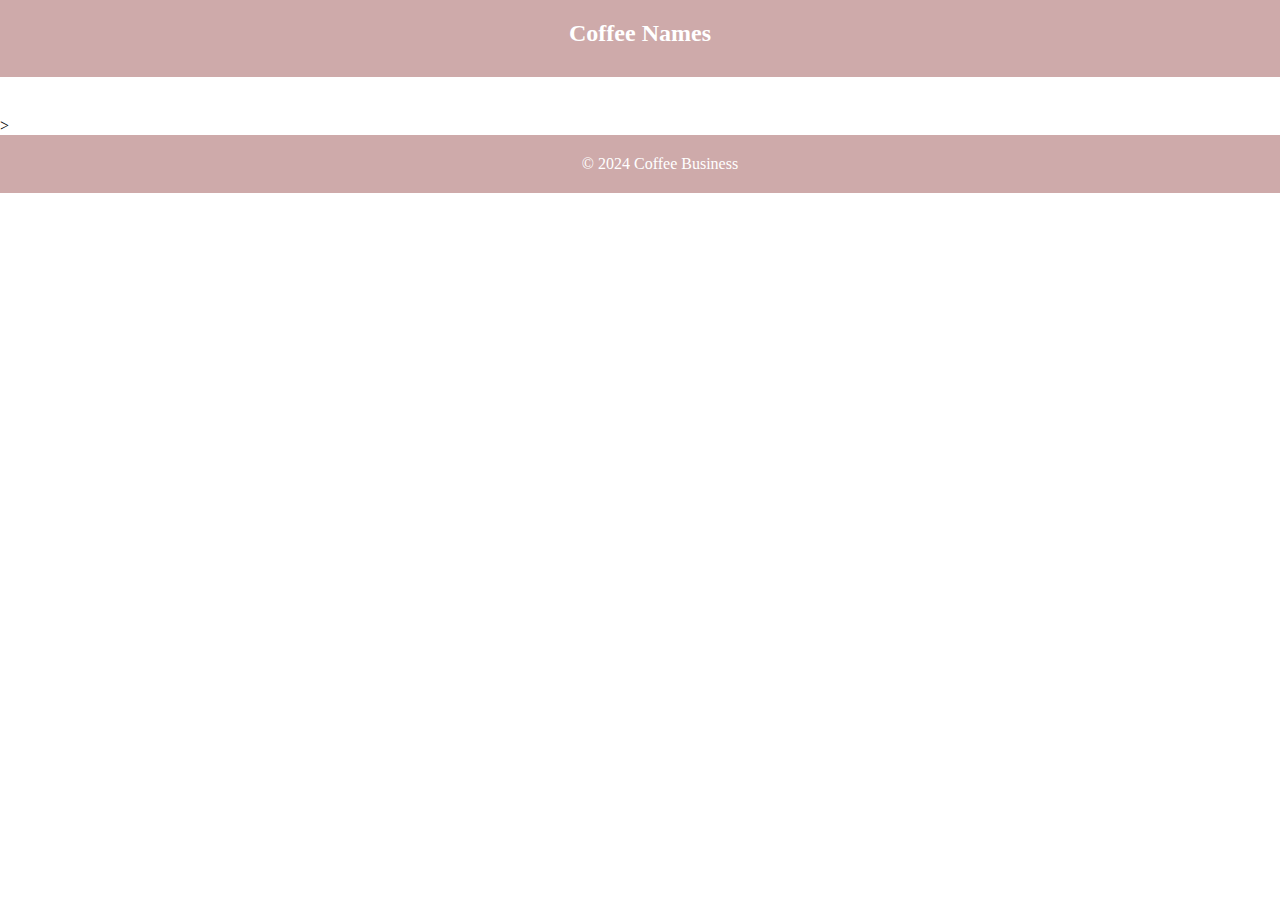
==== property.html @ 871b2c81 "Added SearchBar,Added More details Page, Added Book Viewing,Created Booking.html,property.html,booki" ====
<!DOCTYPE html>
<html lang="en">
<head>
    <meta charset="UTF-8">
    <meta name="viewport" content="width=device-width, initial-scale=1.0">
    <title>Coffee Details</title>
    <link rel="stylesheet" href="style.css">
</head>
<body>
    <header>
        <h1 id="CoffeeName">Coffee Names</h1>
    </header>
    <section id="coffeeDetails"></section>
    <!--Booking information-->>
	<div id="bookingModal" class="modal" style="display:none;">
		<div class="modal-content" id="bookingForm"></div>
	</div>
    <footer>
        <p>&copy; 2024 Coffee Business</p>
    </footer>
    <script src="script.js"></script>
    <script>
        window.onload = loadPropertyDetails;
    </script>
</body>
</html>
---- style.css ----
* {
    margin: 0;
    padding: 0;
}

header {
    background-color: rgb(206, 170, 170); 
    padding: 20px; 
    text-align: center; 
}

header h1 {
    font-size: 24px; 
    color: white; 
    margin-bottom: 10px; 
}

#coffeeList {
    display: flex;
    flex-wrap: wrap;
    justify-content: space-between;
    padding: 10px;
}

.property-card {
    flex: 1 1 200px;
    border: 1px solid #ccc;
    padding: 10px;
    margin: 10px;
    border-radius: 5px;
    box-shadow: 2px 2px 5px rgba(0, 0, 0, 0.2);
    text-align: center;
}

.property-card img {
    width: 300px;
    height: 200px;
    border-radius: 4px;
}
.property-card h2{
    font-size: 20px;
    padding: 4px;
    font-style: italic;
}

.property-card button {
    background-color: rgb(206, 170, 170);
    color: white;
    border: none;
    border-radius: 5px;
    padding: 5px;
    cursor: pointer;
}

.property-card button:hover {
    background-color: rgb(223, 107, 107);
}

@media (max-width: 760px) {
    #coffeeList {
        justify-content: center;
    }
    .property-card {
        flex: 1 1 100%; 
        margin: 10px 0;
    }
    .property-card h2 {
        font-size: 18px; 
    }
}

nav {
    display: flex;
    color: white;
    background-color: rgb(206, 170, 170);
    padding: 12px 3px;
    justify-content: space-between;
    align-items: center; 
}

ul {
    display: flex; 
    list-style: none; 
    
}

ul li {
    margin: 0 15px;
}

ul li a {
    color: white;
    text-decoration: none; 
}

ul li a:hover {
    text-decoration: underline; 
}


.logo {
    margin: 0 23px;
    font-weight: 800;
    font-size: 25px;
}

.search-container {
    margin: 10px;
}

.search-bar {
    padding: 10px;
    border: 1px solid #ccc;
    border-radius: 4px;
    width: 300px;
}
#searchButton
{
    padding: 10px;
    background-color: rgb(206, 170, 170);
    color: white;
    border: 1px solid #ccc;
    border-radius: 4px;
    width: 60px;
}

@media (max-width: 760px) {
    .search-bar {
        width: 80%;
        margin: 10px 0;
    }

    nav {
        flex-direction: column; 
        align-items: center; 
    }

    ul {
        display: flex;
        flex-direction: column; 
        width: 100%;
        align-items: center;
    }

    ul li {
        list-style: none;
        margin: 10px 0;
        text-align: center;
    }
}

@media (min-width: 761px) and (max-width: 1024px) {
    nav {
        flex-direction: row;
        justify-content: space-between;
    }

    ul {
        display: flex; 
    }

    ul li {
        margin: 0 15px;
    }

    .search-bar {
        width: 200px;
    }
}

@media (min-width: 1025px) {
    nav {
        flex-direction: row; 
    }

    ul li {
        margin: 0 20px;
    }

    .search-bar {
        width: 300px;
    }
}

/*Details*/

#coffeeDetails {
    display: flex; 
    flex-direction: column; 
    align-items: center; 
    padding: 20px;
}

.coffeeDetail {
    background-color: white; 
    border-radius: 8px;
    box-shadow: 0 2px 10px rgba(0, 0, 0, 0.1);
    padding: 20px;
    width: 100%; 
    max-width: 600px;
    margin-bottom: 20px; 
    display: flex; 
    flex-direction: column;
}

.coffeeDetail img {
    width: 100%;
    border-radius: 5px; 
}

.coffeeDetail h2 {
    font-size: 30px;
    padding: 4px;
    font-style: italic;
    font-weight: bolder;
}

.coffeeDetail p {
    padding: 3px;
    font-style: italic;
}

.coffeeDetail button {
    width: 100%;
    background-color: rgb(206, 170, 170);
    border-radius: 5px;
    border: none;
    padding: 10px;
    margin-top: 10px; 
    text-align: center;
    color: azure;
    font-weight: bold;
}

.label {
    font-weight: bold; 
    color: black;      
}

.value {
    color: #efa00c;      
}

.other-media {
    display: flex; 
    flex-wrap: wrap; 
    justify-content: center; 
    margin-top: 10px;
    padding: 4px;
}
/*Footer*/

footer {
    background-color: rgb(206, 170, 170); 
    color: white; 
    padding: 20px;
    text-align: center; 
    width: 100%;
}
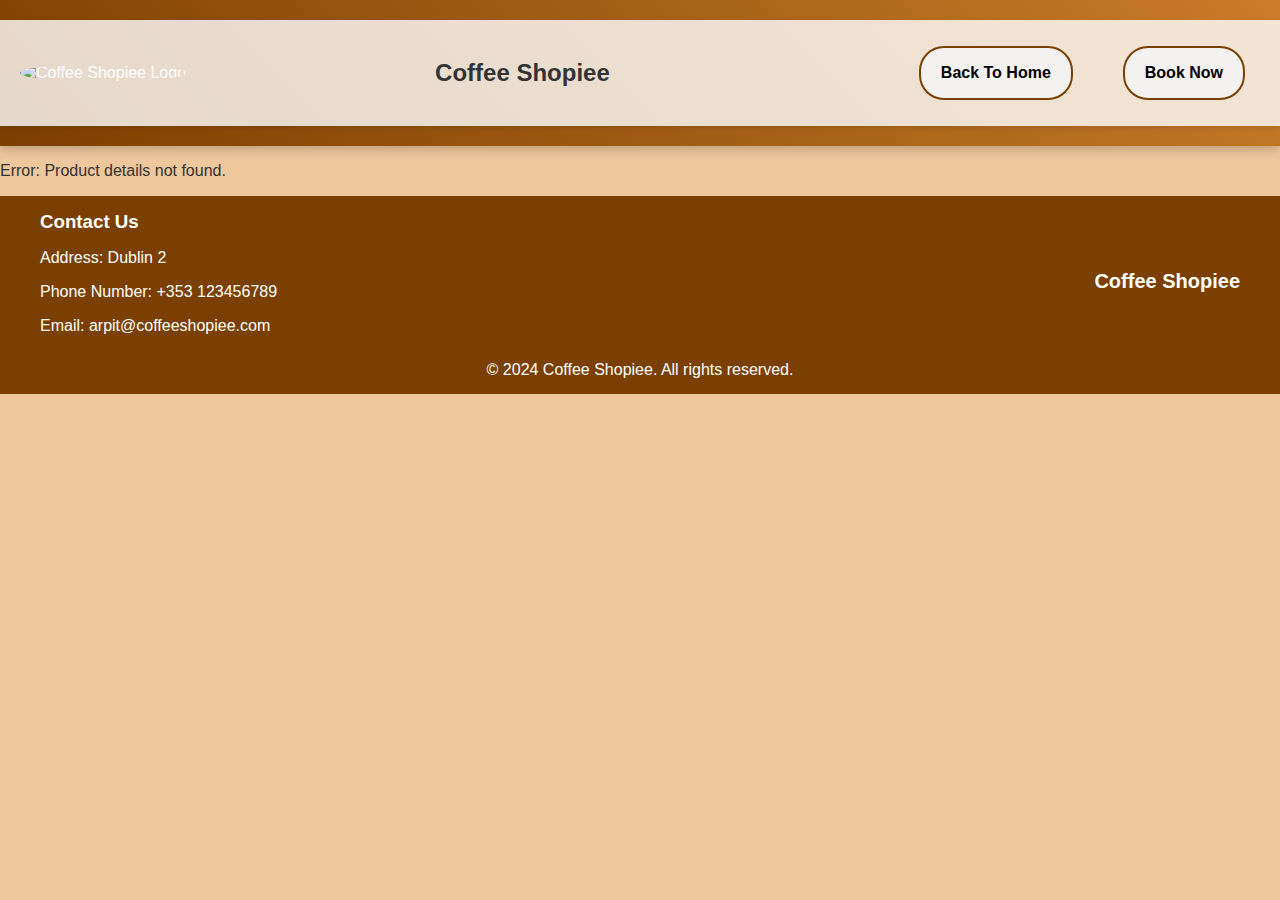
==== commit ae11a4d3: "updated final" ====
--- a/property.html
+++ b/property.html
@@ -7,20 +7,46 @@
     <link rel="stylesheet" href="style.css">
 </head>
 <body>
-    <header>
-        <h1 id="CoffeeName">Coffee Names</h1>
-    </header>
-    <section id="coffeeDetails"></section>
-    <!--Booking information-->>
-	<div id="bookingModal" class="modal" style="display:none;">
-		<div class="modal-content" id="bookingForm"></div>
-	</div>
-    <footer>
-        <p>&copy; 2024 Coffee Business</p>
+    <div class="container">
+        <header>
+            <nav class="navbar">
+                <div class="logo">
+                    <img src="https://img.freepik.com/premium-vector/coffee-shop-vintage-logo_807399-142.jpg" alt="Coffee Shopiee Logo" />
+                </div>
+                <div class="name">Coffee Shopiee</div>
+                <ul class="nav-links">
+                    <li><button id="backButton" class="back-button">Back To Home</button></li>
+                    <li><button id="bookViewingButton" class="book-viewing-button">Book Now</button></li>
+                </ul>
+            </nav>
+        </header>
+        
+        <div class="content-wrapper">
+            <section id="coffeeDetails"></section>
+            <section id="bookingSection"></section>
+        </div>
+    </div>
+
+    <footer class="footer">
+        <div class="footer-content">
+            <div class="contact-info">
+                <h3>Contact Us</h3>
+                <p>Address: Dublin 2</p>
+                <p>Phone Number: +353 123456789</p>
+                <p>Email: arpit@coffeeshopiee.com</p>
+            </div>
+            <div class="footer-logo">Coffee Shopiee</div>
+        </div>
+        <div class="footer-bottom">
+            <p>&copy; 2024 Coffee Shopiee. All rights reserved.</p>
+        </div>
     </footer>
-    <script src="script.js"></script>
+
+    <script src="propertyDetails.js"></script>
     <script>
-        window.onload = loadPropertyDetails;
+        document.getElementById('backButton').onclick = function() {
+            window.location.href = 'index.html';
+        };
     </script>
 </body>
 </html>
--- a/style.css
+++ b/style.css
@@ -1,260 +1,461 @@
-
-* {
-    margin: 0;
-    padding: 0;
-}
+body {
+    margin: 0; 
+    font-family: Arial, sans-serif; 
+    color: #333; 
+    position: relative; 
+    min-height: 100vh; 
+    background-color: #efc79d;
+}
+
+
+
 
 header {
-    background-color: rgb(206, 170, 170); 
-    padding: 20px; 
-    text-align: center; 
-}
-
-header h1 {
+    background: linear-gradient(45deg, #7B3F00, #C97C29); 
+    padding: 20px 0;
+    color: #fff;
+    text-align: center;
+    font-family: 'Arial', sans-serif; 
+    box-shadow: 0 4px 10px rgba(0, 0, 0, 0.2); 
+    position: relative; 
+    z-index: 10; 
+}
+
+
+/* General Navbar Styles */
+.navbar {
+    display: flex;
+    align-items: center;
+    justify-content: space-between;
+    background-color: rgba(255, 255, 255, 0.8); 
+    padding: 10px 20px; 
+    box-shadow: 0 2px 5px rgba(0, 0, 0, 0.1); 
+}
+
+/* Logo Styles */
+.logo img {
+    width: 80px; 
+    height: 80px; 
+    border-radius: 50%; 
+    object-fit: cover; 
+}
+
+/* Name Styles */
+.name {
     font-size: 24px; 
-    color: white; 
+    font-weight: bold; 
+    color: #333;
+    margin-left: 15px; 
+}
+
+/* Nav Links Styles */
+.nav-links {
+    list-style: none;
+    display: flex; 
+}
+
+.nav-links li {
+    margin: 0 15px; 
+}
+
+.nav-links a {
+    text-decoration: none; 
+    color: #333;
+    font-weight: 600; 
+    transition: color 0.3s;
+}
+
+.nav-links a:hover {
+    color: #ff5722; 
+}
+
+.search-container {
+    display: flex;
+    justify-content: center;
+    margin: 20px 0;
+}
+
+.search-bar {
+    padding: 10px;
+    border: 2px solid #7B3F00;
+    border-radius: 5px 0 0 5px;
+    width: 300px;
+}
+
+#searchButton {
+    padding: 10px;
+    background-color: #7B3F00;
+    color: #fff;
+    border: none;
+    border-radius: 0 5px 5px 0;
+    cursor: pointer;
+    transition: background-color 0.3s;
+}
+
+#searchButton:hover {
+    background-color: #6a3300;
+}
+/*Coffee Details*/
+
+.coffeeDetail h2 {
+    color: #31281c; 
+    font-size: 2em; 
+    font-weight: bold; 
     margin-bottom: 10px; 
 }
 
-#coffeeList {
+.coffeeDetail p {
+    color: #453b2c;
+    font-size: 1.2em; 
+    line-height: 1.5; 
+    margin-bottom: 20px; 
+    padding: 0 10px; 
+}
+
+
+.coffee-list {
     display: flex;
     flex-wrap: wrap;
-    justify-content: space-between;
-    padding: 10px;
+    justify-content: center;
+    max-width: 1200px;
+    margin: 20px auto;
+}
+.coffee-title {
+    color: #222;
+    font-size: 24px; 
+    font-weight: bold; 
+    margin: 0;
+    text-align: center; 
+    text-shadow: 0 1px 3px rgba(255, 255, 255, 0.5);
+    padding: 10px; 
+    border-radius: 5px; 
+    
+}
+
+
+.title-container {
+    display: flex; 
+    justify-content: space-between; 
+    align-items: center;
+    width: 100%;
+    margin: 10px 0; 
 }
 
 .property-card {
-    flex: 1 1 200px;
-    border: 1px solid #ccc;
-    padding: 10px;
-    margin: 10px;
-    border-radius: 5px;
-    box-shadow: 2px 2px 5px rgba(0, 0, 0, 0.2);
+    background-color: rgba(255, 255, 255, 0.3); 
+    border: 1px solid rgba(204, 204, 204, 0.7); 
+    border-radius: 8px; 
+    padding: 15px; 
+    margin: 15px; 
+    box-shadow: 0 2px 5px rgba(0, 0, 0, 0.1);
+    display: flex; 
+    flex-direction: column;
+    align-items: center;
+    width: 300px; 
+    position: relative;
+    overflow: hidden; 
+    z-index: 1; 
+}
+
+
+
+.caffeine-tag {
+    background-color: black; 
+    color: white; 
+    padding: 8px 12px; 
+    border-radius: 5px; 
+    font-weight: bold; 
     text-align: center;
+    position: absolute; 
+    top: 10px; 
+    left: 50%; 
+    transform: translateX(-50%); 
+    font-size: 16px;
+    z-index: 1; 
+}
+
+
+
+.property-card:hover {
+    transform: scale(1.05);
 }
 
 .property-card img {
-    width: 300px;
-    height: 200px;
-    border-radius: 4px;
-}
-.property-card h2{
-    font-size: 20px;
-    padding: 4px;
-    font-style: italic;
-}
-
-.property-card button {
-    background-color: rgb(206, 170, 170);
-    color: white;
-    border: none;
-    border-radius: 5px;
-    padding: 5px;
+    height: 70%;
+    width: 100%;
+    border-radius: 10px;
+}
+
+.coffee-details {
+    margin: 10px 0; 
+}
+
+.coffee-details p {
+    margin: 5px 0; 
+    color: #030202;
+    font-size: 16px; 
+    font-weight: 500; 
+    line-height: 1.5; 
+    letter-spacing: 0.5px; 
+    text-shadow: 0 1px 2px rgba(255, 255, 255, 0.3);
+}
+
+
+.more-details-button {
+    padding: 10px 15px; 
+    background-color: #f0a500; 
+    color: #fff; 
+    border: none; 
+    border-radius: 5px; 
     cursor: pointer;
-}
-
-.property-card button:hover {
-    background-color: rgb(223, 107, 107);
-}
-
-@media (max-width: 760px) {
-    #coffeeList {
-        justify-content: center;
-    }
-    .property-card {
-        flex: 1 1 100%; 
-        margin: 10px 0;
-    }
-    .property-card h2 {
-        font-size: 18px; 
-    }
-}
-
-nav {
-    display: flex;
-    color: white;
-    background-color: rgb(206, 170, 170);
-    padding: 12px 3px;
-    justify-content: space-between;
+    font-weight: bold;
+    text-align: center; 
+    transition: background-color 0.3s, transform 0.2s;
+    box-shadow: 0 4px 6px rgba(0, 0, 0, 0.1); 
+    margin-left: 10px;
+}
+
+
+
+.more-details-button:hover {
+    background-color: #7B3F00;
+    transform: translateY(-2px); 
+}
+
+.more-details-button:active {
+    transform: translateY(0);
+}
+
+
+/*Property details*/
+
+.back-button {
+    background-color: #f3f2f1; 
+    color: black; 
+    border: 2px solid #7B3F00; 
+    border-radius: 25px; 
+    padding: 16px 20px;
+    font-size: 16px; 
+    font-weight: bold; 
+    cursor: pointer; 
+    transition: background-color 0.3s ease, transform 0.3s ease; 
+    margin-left: 20px; 
+}
+
+.back-button:hover {
+    background-color: #efd1b0; 
+    transform: translateY(-2px); 
+}
+
+/*Book View Button*/
+
+.book-viewing-button {
+    background-color: #f3f2f1; 
+    color: black; 
+    border: 2px solid #7B3F00; 
+    border-radius: 25px; 
+    padding: 16px 20px;
+    font-size: 16px; 
+    font-weight: bold; 
+    cursor: pointer; 
+    transition: background-color 0.3s ease, transform 0.3s ease; 
+    margin-left: 20px; 
+}
+
+.book-viewing-button:hover {
+    background-color: #efd1b0; 
+    transform: translateY(-2px); 
+}
+
+.book-viewing-button:focus {
+    outline: none; 
+    box-shadow: 0 0 5px rgba(255, 99, 71, 0.6); 
+}
+
+.slider {
+    position: relative;
+    max-width: 100%; 
+    height: 50%; 
+    overflow: hidden; 
+    box-shadow: 0 4px 8px rgba(0, 0, 0, 0.2); 
+}
+
+.slider img {
+    width: 100%;
+    height: 550px; 
+    transition: opacity 0.5s ease-in-out; 
+}
+
+.arrow {
+    position: absolute;
+    top: 50%; 
+    transform: translateY(-50%);
+    background-color: rgba(254, 249, 249, 0.7);
+    border-radius: 50%; 
+    width: 40px; 
+    height: 50px; 
+    display: flex; 
     align-items: center; 
-}
-
-ul {
-    display: flex; 
-    list-style: none; 
-    
-}
-
-ul li {
-    margin: 0 15px;
-}
-
-ul li a {
-    color: white;
-    text-decoration: none; 
-}
-
-ul li a:hover {
-    text-decoration: underline; 
-}
-
-
-.logo {
-    margin: 0 23px;
-    font-weight: 800;
-    font-size: 25px;
-}
-
-.search-container {
-    margin: 10px;
-}
-
-.search-bar {
-    padding: 10px;
-    border: 1px solid #ccc;
-    border-radius: 4px;
-    width: 300px;
-}
-#searchButton
-{
-    padding: 10px;
-    background-color: rgb(206, 170, 170);
-    color: white;
-    border: 1px solid #ccc;
-    border-radius: 4px;
-    width: 60px;
-}
-
-@media (max-width: 760px) {
-    .search-bar {
-        width: 80%;
-        margin: 10px 0;
-    }
-
-    nav {
-        flex-direction: column; 
-        align-items: center; 
-    }
-
-    ul {
-        display: flex;
-        flex-direction: column; 
-        width: 100%;
-        align-items: center;
-    }
-
-    ul li {
-        list-style: none;
-        margin: 10px 0;
-        text-align: center;
-    }
-}
-
-@media (min-width: 761px) and (max-width: 1024px) {
-    nav {
-        flex-direction: row;
-        justify-content: space-between;
-    }
-
-    ul {
-        display: flex; 
-    }
-
-    ul li {
-        margin: 0 15px;
-    }
-
-    .search-bar {
-        width: 200px;
-    }
-}
-
-@media (min-width: 1025px) {
-    nav {
-        flex-direction: row; 
-    }
-
-    ul li {
-        margin: 0 20px;
-    }
-
-    .search-bar {
-        width: 300px;
-    }
-}
-
-/*Details*/
-
-#coffeeDetails {
+    justify-content: center; 
+    cursor: pointer;
+    box-shadow: 0 2px 5px rgba(0, 0, 0, 0.2);
+}
+
+.left {
+    left: 10px; 
+}
+
+.right {
+    right: 10px; 
+}
+
+.arrow:hover {
+    background-color: rgba(255, 255, 255, 1); 
+}
+
+/*Booking Section*/
+
+#bookingSection p {
+    font-size: 16px; 
+    color: #fff;
+    margin-bottom: 20px;
+    text-align: center;
+    line-height: 1.6;
+}
+
+#bookingSection .coffeeDetail {
+    background-color: rgba(255, 255, 255, 0.9); 
+    border-radius: 10px; 
+    padding: 20px; 
+    box-shadow: 0 4px 15px rgba(0, 0, 0, 0.2);
+    max-width: 600px; 
+    color: #333; 
+}
+
+#bookingSection form {
     display: flex; 
     flex-direction: column; 
-    align-items: center; 
+    margin-top: 20px;
+}
+
+#bookingSection input[type="text"],
+#bookingSection input[type="email"] {
+    padding: 10px; 
+    margin-bottom: 15px; 
+    border: 2px solid #FFD700;
+    border-radius: 5px; 
+    font-size: 16px; 
+    transition: border-color 0.3s ease; 
+}
+
+#bookingSection input[type="text"]:focus,
+#bookingSection input[type="email"]:focus {
+    border-color: #C97C29; 
+    outline: none; 
+}
+
+#bookingSection button[type="submit"] {
+    padding: 10px; 
+    background-color: #7B3F00; 
+    color: #fff; 
+    border: none; 
+    border-radius: 5px;
+    cursor: pointer; 
+    font-size: 16px; 
+    transition: background-color 0.3s ease, transform 0.2s ease; 
+}
+
+#bookingSection button[type="submit"]:hover {
+    background-color: #C97C29; 
+    transform: translateY(-2px); 
+}
+
+#bookingSection #confirmationMessage {
+    font-size: 16px;
+    color: #046905;
+    text-align: center; 
+    margin-top: 15px; 
+}
+
+/* Modal styles */
+.modal {
+    display: none; 
+    position: fixed;
+    z-index: 1000; 
+    left: 0;
+    top: 0;
+    width: 100%;
+    height: 100%; 
+    overflow: auto; 
+    background-color: rgba(0, 0, 0, 0.5); 
+}
+
+.modal-content {
+    background-color: #fff;
+    margin: 15% auto;
     padding: 20px;
-}
-
-.coffeeDetail {
-    background-color: white; 
-    border-radius: 8px;
-    box-shadow: 0 2px 10px rgba(0, 0, 0, 0.1);
-    padding: 20px;
-    width: 100%; 
-    max-width: 600px;
-    margin-bottom: 20px; 
-    display: flex; 
-    flex-direction: column;
-}
-
-.coffeeDetail img {
+    border: 1px solid #888;
+    width: 80%; 
+    max-width: 500px; 
+    border-radius: 10px; 
+}
+
+.close-button {
+    color: #aaa;
+    float: right;
+    font-size: 28px;
+    font-weight: bold;
+}
+
+.close-button:hover,
+.close-button:focus {
+    color: black;
+    text-decoration: none;
+    cursor: pointer;
+}
+
+
+
+
+/*Footer*/
+
+.footer {
+    background-color: #7B3F00;
+    color: #fff;
+    text-align: center;
+    padding: 15px 0;
+    position: relative;
+    bottom: 0;
     width: 100%;
-    border-radius: 5px; 
-}
-
-.coffeeDetail h2 {
-    font-size: 30px;
-    padding: 4px;
-    font-style: italic;
-    font-weight: bolder;
-}
-
-.coffeeDetail p {
-    padding: 3px;
-    font-style: italic;
-}
-
-.coffeeDetail button {
-    width: 100%;
-    background-color: rgb(206, 170, 170);
-    border-radius: 5px;
-    border: none;
-    padding: 10px;
-    margin-top: 10px; 
-    text-align: center;
-    color: azure;
+}
+
+.footer-content {
+    display: flex;
+    justify-content: space-between;
+    align-items: center;
+    max-width: 1200px;
+    margin: 0 auto;
+    padding: 0 20px;
+}
+
+.contact-info {
+    text-align: left;
+}
+
+.contact-info h3 {
+    margin: 0 0 10px;
+}
+
+.footer-logo {
+    font-size: 20px;
     font-weight: bold;
 }
 
-.label {
-    font-weight: bold; 
-    color: black;      
-}
-
-.value {
-    color: #efa00c;      
-}
-
-.other-media {
-    display: flex; 
-    flex-wrap: wrap; 
-    justify-content: center; 
+.footer-bottom {
     margin-top: 10px;
-    padding: 4px;
-}
-/*Footer*/
-
-footer {
-    background-color: rgb(206, 170, 170); 
-    color: white; 
-    padding: 20px;
-    text-align: center; 
-    width: 100%;
-}
+}
+
+.footer-bottom p {
+    margin: 0;
+}
+
